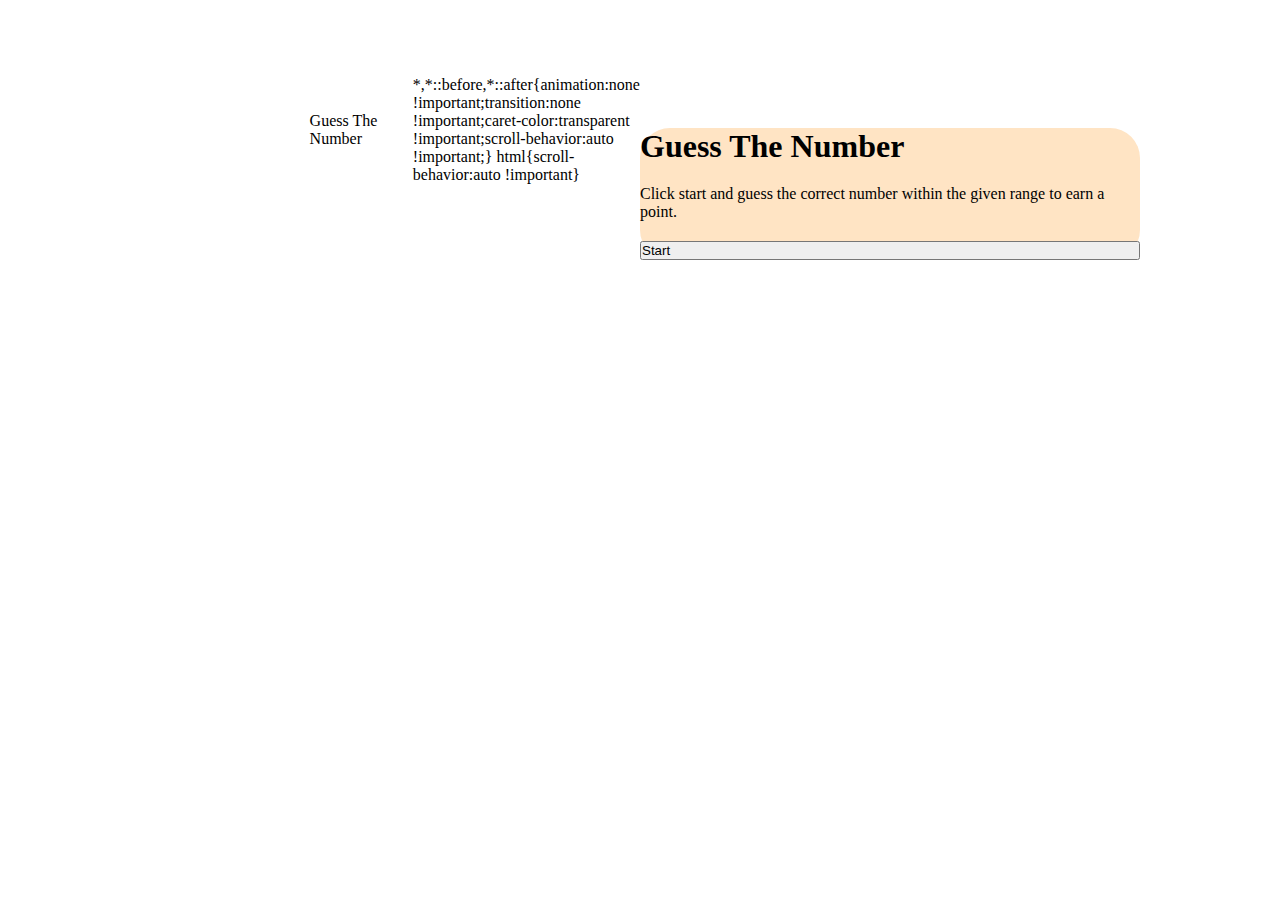
==== guessthenumber/index.html @ 20c69a4e "project2" ====
<!DOCTYPE html>
<html lang="en">
<head>
    <meta charset="UTF-8">
    <meta name="viewport" content="width=device-width, initial-scale=1.0">
    <link rel="stylesheet" href="./styles.css">
    <title>Guess The Number</title>
</head>
<body>
    <section class="mainSection">
        <h1>Guess The Number</h1>
        <p class="textStart">Click start and guess the correct number within the given range to earn a point.</p>
        <button id="buttonStart">Start</button>
    </section>
</body>
</html>
---- guessthenumber/styles.css ----
* {
    margin: 0;
    padding: 0;
    display: flex;
    align-items: center;
    width: 100%;
}

.mainSection {
    margin-top: 20%;
    display: flex;
    flex-direction: column;
    gap: 20px;
    width: 500px;
    height: auto;
    background-color: bisque;
    border-radius: 30px;
}
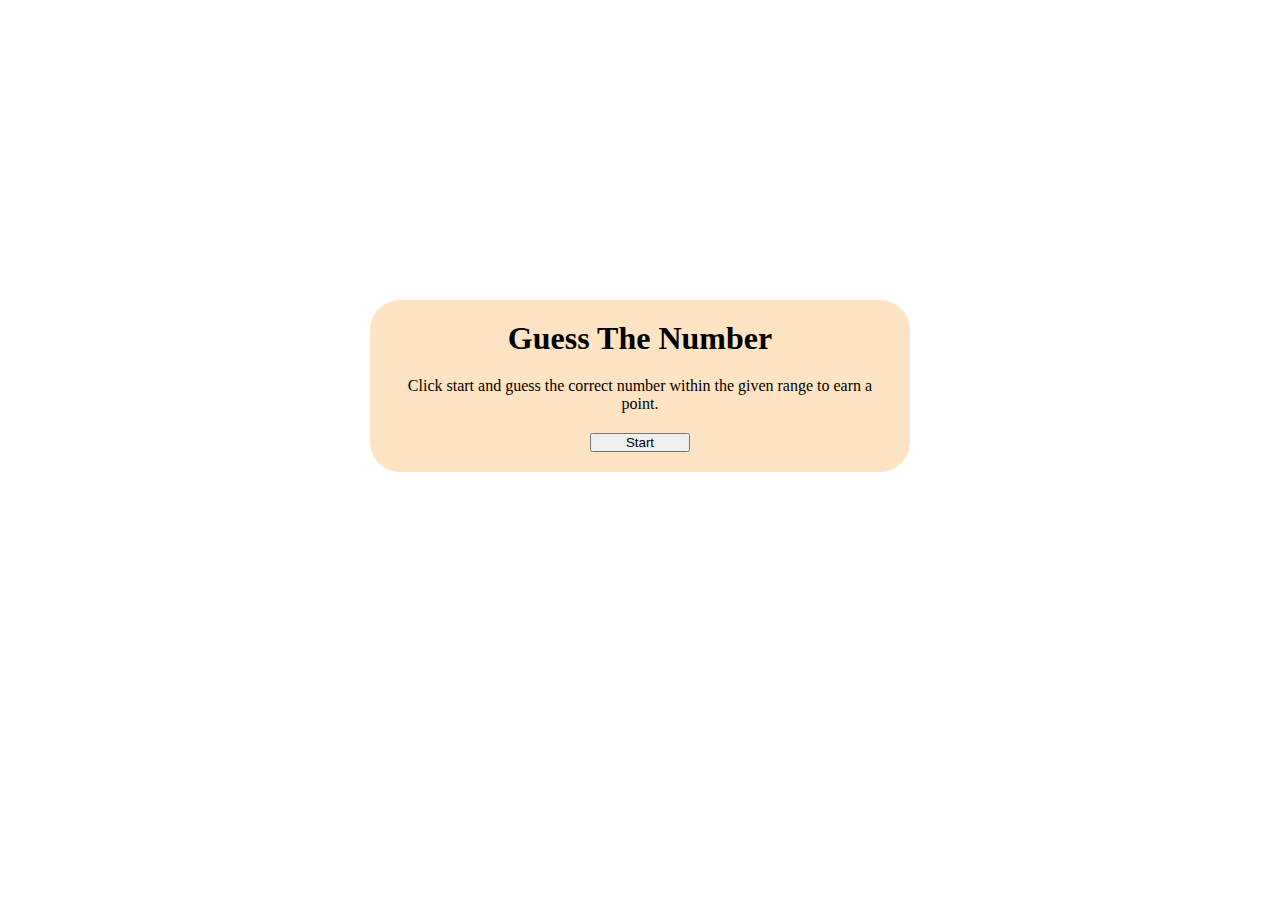
==== commit 40370d55: "gtn" ====
--- a/guessthenumber/index.html
+++ b/guessthenumber/index.html
@@ -7,10 +7,26 @@
     <title>Guess The Number</title>
 </head>
 <body>
-    <section class="mainSection">
-        <h1>Guess The Number</h1>
-        <p class="textStart">Click start and guess the correct number within the given range to earn a point.</p>
-        <button id="buttonStart">Start</button>
-    </section>
+    <div class="main">
+        <div class="mainSection">
+            <h1>Guess The Number</h1>
+            <p>Click start and guess the correct number within the given range to earn a point.</p>
+            <button class="buttonStart" onclick="ClickStart()">Start</button>
+        </div>
+        <!-- <div class="mainSection2">
+            <h1>Guess The Number</h1>
+            <p>The number is between A & B</p>
+            <input type="text" placeholder="" class="inputGuess">
+            <button class="buttonGuess" onclick="ClickGuess()">Guess</button>
+        </div> -->
+        <!-- <div class="mainSection3">
+            <h1>Guess The Number</h1>
+            <p class="textHint">You guessed Correct!</p>
+            <h2 class="textAnswer">Correct Answer: ##</h2>
+            <button class="buttonRetry" onclick="ClickRetry()">Retry</button>
+        </div> -->
+    </div>
+
+    <script src="./script.js"></script>
 </body>
 </html>--- a/guessthenumber/styles.css
+++ b/guessthenumber/styles.css
@@ -1,18 +1,38 @@
 * {
     margin: 0;
     padding: 0;
-    display: flex;
-    align-items: center;
-    width: 100%;
 }
 
-.mainSection {
-    margin-top: 20%;
+.main {
+    display: flex;
+    width: 100%;
+    align-items: center;
+    flex-direction: column;
+}
+
+.textStart {
+    font-size: large;
+}
+
+/* Styling for all sections */
+
+.mainSection, .mainSection2, .mainSection3 {
+    margin-top: 300px;
     display: flex;
     flex-direction: column;
+    padding: 20px;
     gap: 20px;
     width: 500px;
-    height: auto;
     background-color: bisque;
+    text-align: center; 
+    align-items: center;
     border-radius: 30px;
+}
+
+.inputGuess {
+    width: 200px;
+}
+
+.buttonGuess, .buttonStart, .buttonRetry {
+    width: 100px;
 }